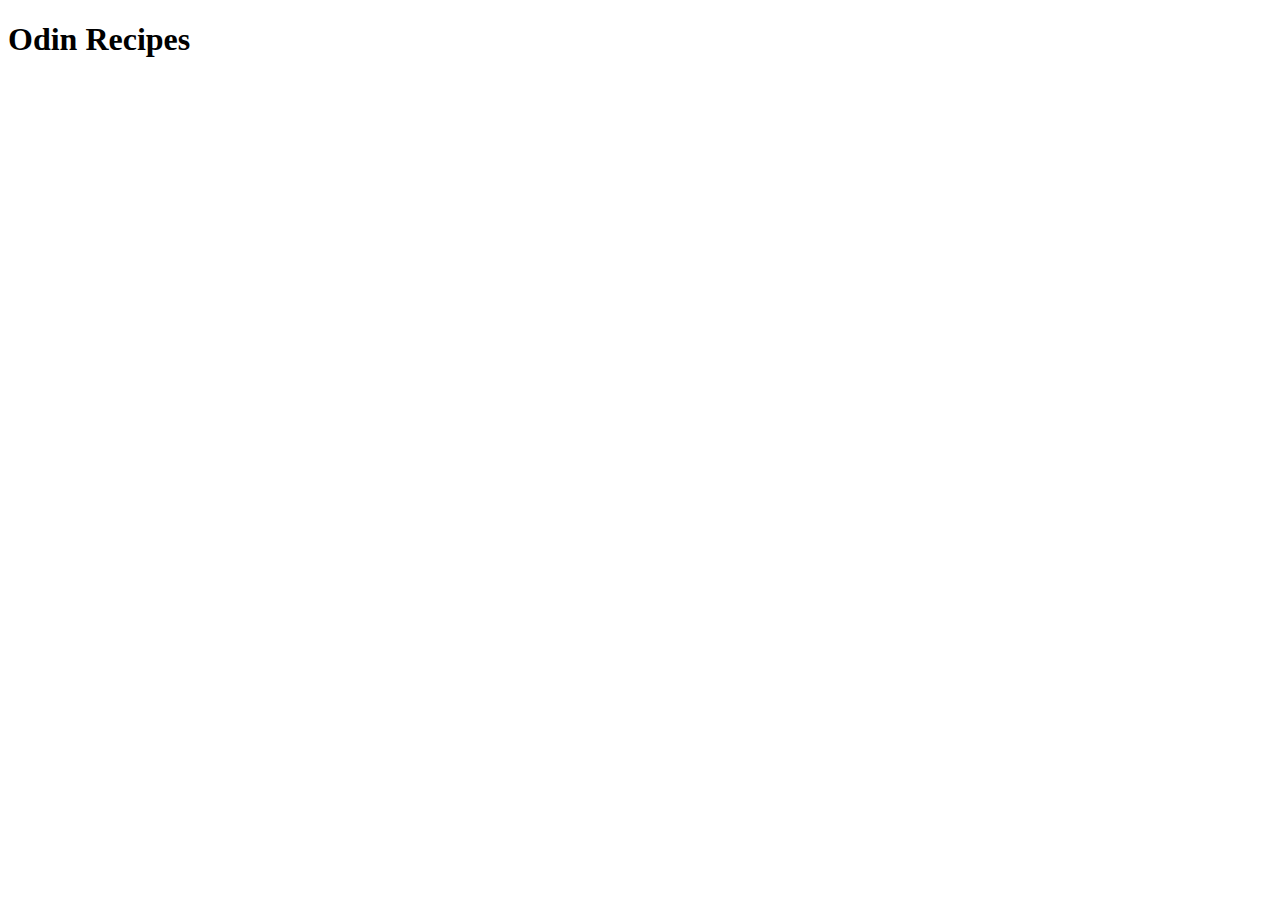
==== index.html @ c1cd86ac "Initialized index file HTML File" ====
<!DOCTYPE html>
<html lang="en">
<head>
    <meta charset="UTF-8">
    <meta name="viewport" content="width=device-width, initial-scale=1.0">
    <title>Document</title>
</head>
<body>
    <h1>Odin Recipes</h1>
</body>
</html>
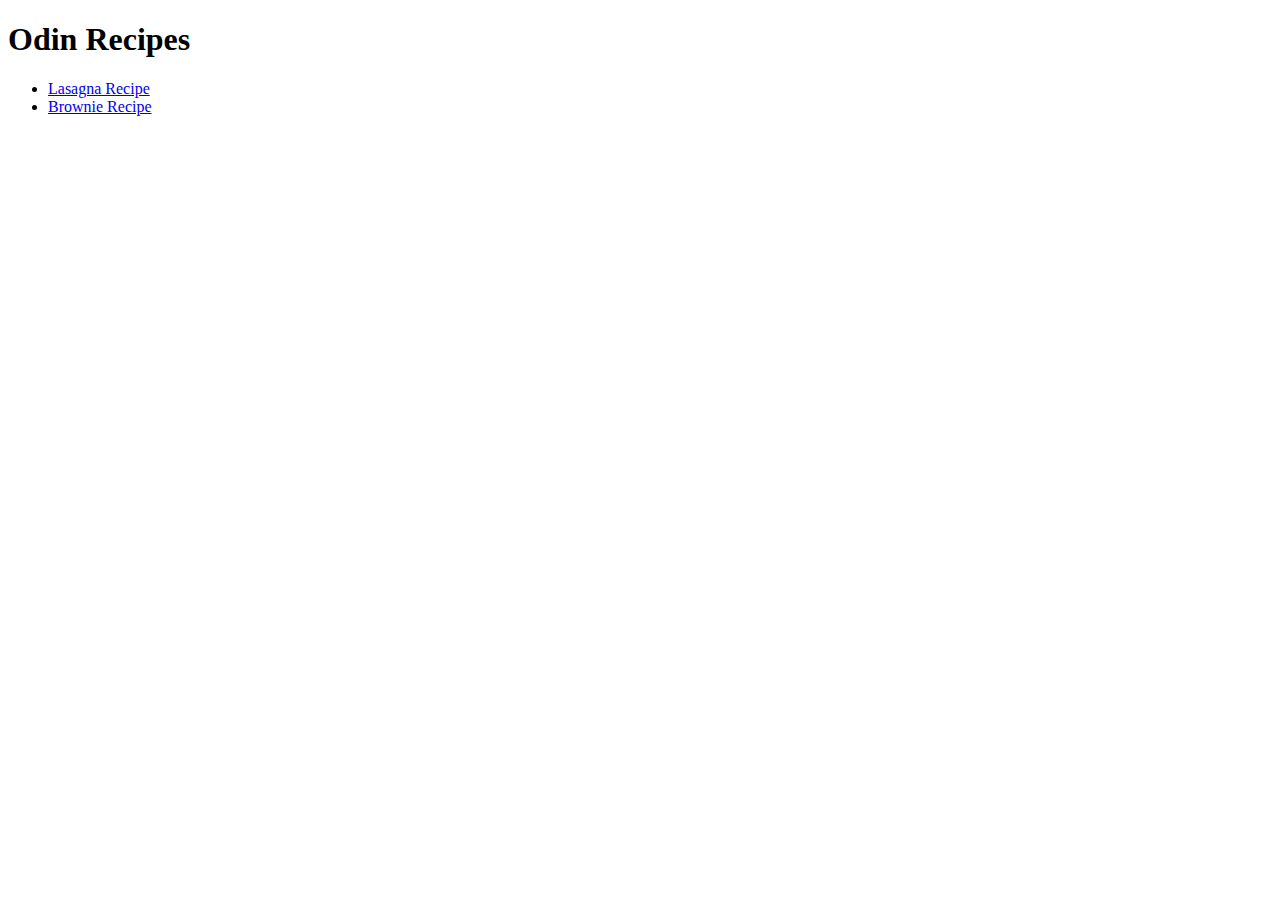
==== commit 03f8f569: "Added Brownie Recipe and navigation from home page" ====
--- a/index.html
+++ b/index.html
@@ -7,5 +7,9 @@
 </head>
 <body>
     <h1>Odin Recipes</h1>
+    <ul>
+        <li><a href="recipes/lasagna.html"> Lasagna Recipe </a></li>
+        <li><a href="recipes/brownie.html"> Brownie Recipe </a></li>
+    </ul>
 </body>
 </html>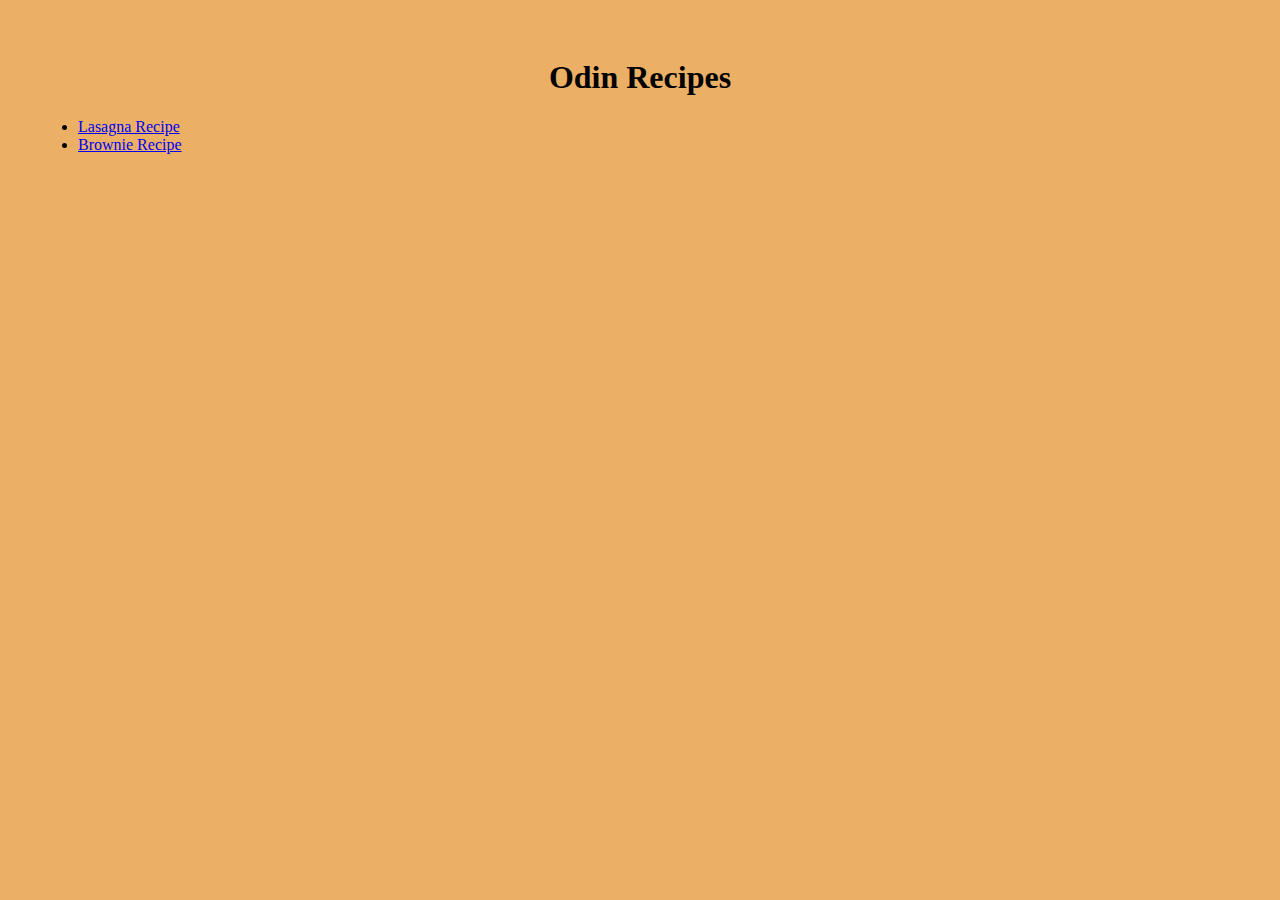
==== commit 7c9f04e2: "Styling Added to all pages" ====
--- a/index.html
+++ b/index.html
@@ -4,6 +4,7 @@
     <meta charset="UTF-8">
     <meta name="viewport" content="width=device-width, initial-scale=1.0">
     <title>Document</title>
+    <link rel="stylesheet" href="style.css">
 </head>
 <body>
     <h1>Odin Recipes</h1>
--- a/style.css
+++ b/style.css
@@ -0,0 +1,13 @@
+h1{
+    text-align: center;
+}
+
+body{
+    padding: 30px;
+  text-align: left;
+  color: #000000;
+  background-color: #ebb066;
+}
+img{
+    width: 70%;
+}